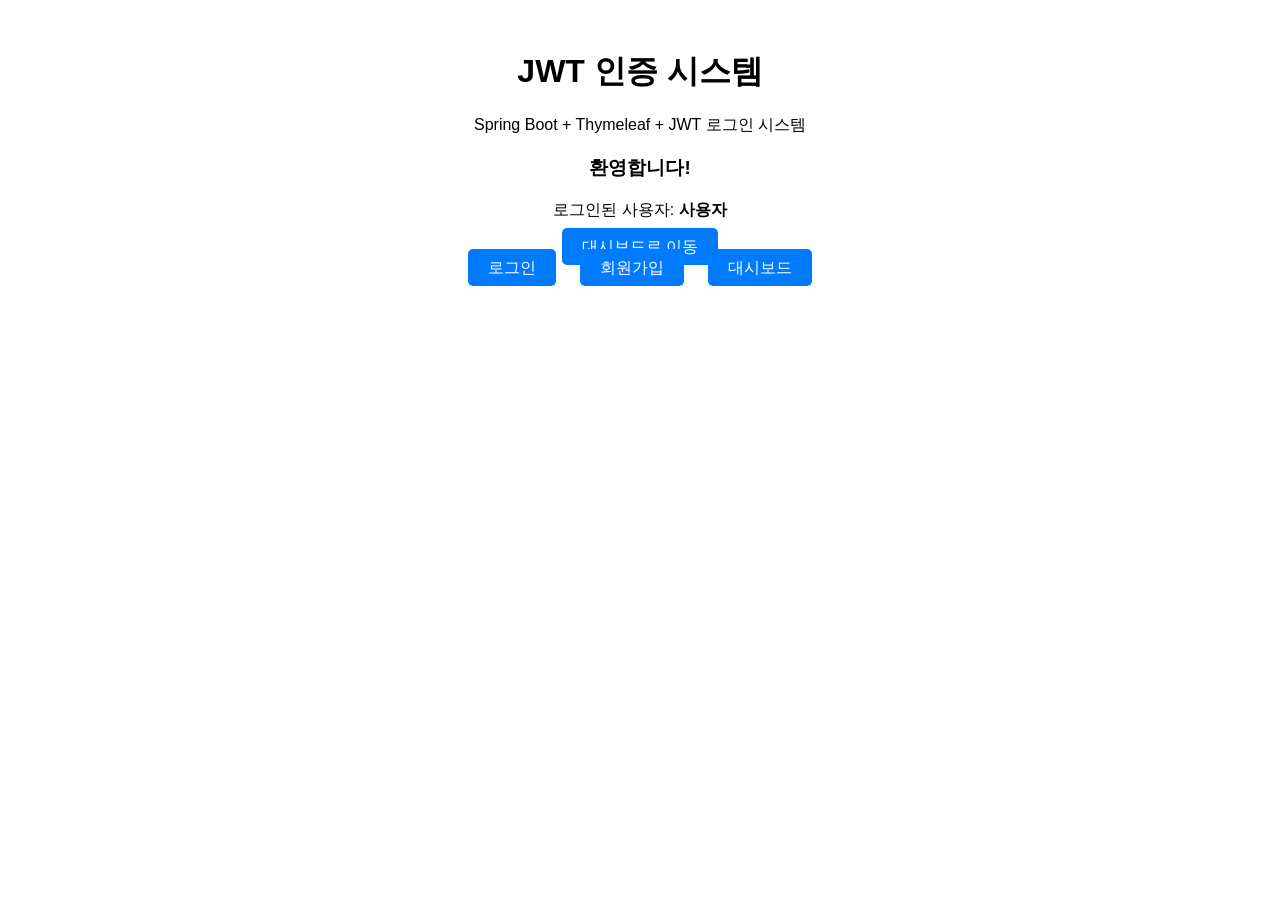
==== src/main/resources/templates/index.html @ faaf54bd "update file" ====
<!DOCTYPE html>
<html xmlns:th="http://www.thymeleaf.org">
<head>
    <meta charset="UTF-8">
    <title>JWT 인증 시스템</title>
    <style>
        body { font-family: Arial, sans-serif; margin: 50px; }
        .container { max-width: 400px; margin: 0 auto; text-align: center; }
        .btn { padding: 10px 20px; margin: 10px; background: #007bff; color: white; text-decoration: none; border-radius: 5px; }
        .btn:hover { background: #0056b3; }
    </style>
</head>
<body>
<div class="container">
    <h1>JWT 인증 시스템</h1>
    <p>Spring Boot + Thymeleaf + JWT 로그인 시스템</p>

    <!--  로그인 상태에 따른 조건부 렌더링  -->
    <div th:if="${isLoggedIn}" class="user-info">
        <h3>환영합니다!</h3>
        <p>로그인된 사용자: <strong th:text="${userEmail}">사용자</strong></p>
        <a th:href="@{/dashboard}" class="btn primary">대시보드로 이동</a>
    </div>

    <div th:unless="${isLoggedIn}">
        <a th:href="@{/login}" class="btn primary">로그인</a>
        <a th:href="@{/register}" class="btn">회원가입</a>
        <a th:href="@{/dashboard}" class="btn">대시보드</a>
    </div>
</div>
</body>
</html>
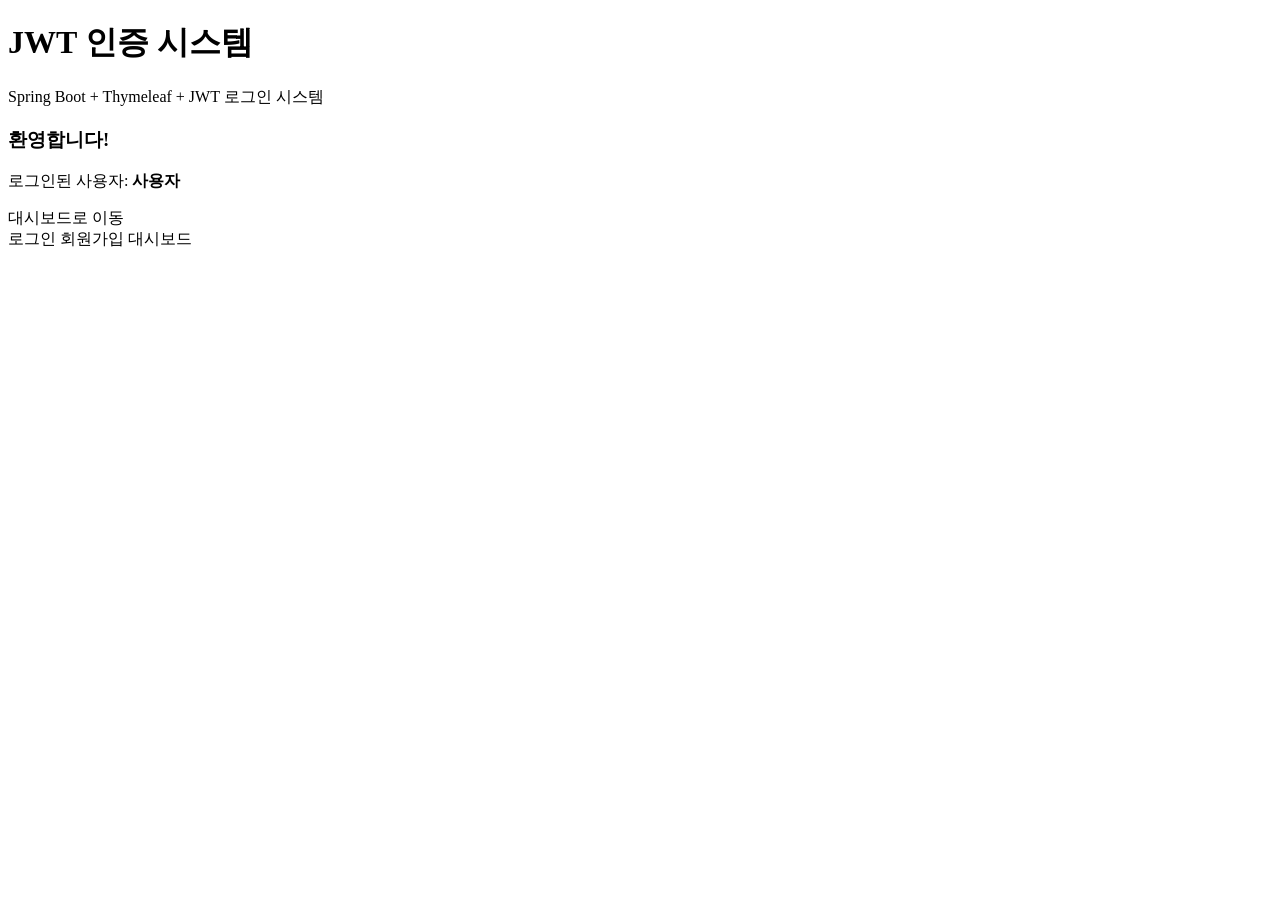
==== commit 93dbb6e0: "update file" ====
--- a/src/main/resources/templates/index.html
+++ b/src/main/resources/templates/index.html
@@ -1,30 +1,24 @@
 <!DOCTYPE html>
-<html xmlns:th="http://www.thymeleaf.org">
+<html xmlns:th="http://www.thymeleaf.org" lang="en">
 <head>
     <meta charset="UTF-8">
     <title>JWT 인증 시스템</title>
-    <style>
-        body { font-family: Arial, sans-serif; margin: 50px; }
-        .container { max-width: 400px; margin: 0 auto; text-align: center; }
-        .btn { padding: 10px 20px; margin: 10px; background: #007bff; color: white; text-decoration: none; border-radius: 5px; }
-        .btn:hover { background: #0056b3; }
-    </style>
+    <link rel="stylesheet" href="/css/styles.css">
 </head>
 <body>
 <div class="container">
     <h1>JWT 인증 시스템</h1>
-    <p>Spring Boot + Thymeleaf + JWT 로그인 시스템</p>
+    <p class="text-center">Spring Boot + Thymeleaf + JWT 로그인 시스템</p>
 
-    <!--  로그인 상태에 따른 조건부 렌더링  -->
-    <div th:if="${isLoggedIn}" class="user-info">
+    <div th:if="${isLoggedIn}" class="card user-info">
         <h3>환영합니다!</h3>
         <p>로그인된 사용자: <strong th:text="${userEmail}">사용자</strong></p>
-        <a th:href="@{/dashboard}" class="btn primary">대시보드로 이동</a>
+        <a th:href="@{/dashboard}" class="btn btn-primary">대시보드로 이동</a>
     </div>
 
-    <div th:unless="${isLoggedIn}">
-        <a th:href="@{/login}" class="btn primary">로그인</a>
-        <a th:href="@{/register}" class="btn">회원가입</a>
+    <div th:unless="${isLoggedIn}" class="btn-group">
+        <a th:href="@{/login}" class="btn btn-primary">로그인</a>
+        <a th:href="@{/register}" class="btn btn-success">회원가입</a>
         <a th:href="@{/dashboard}" class="btn">대시보드</a>
     </div>
 </div>
